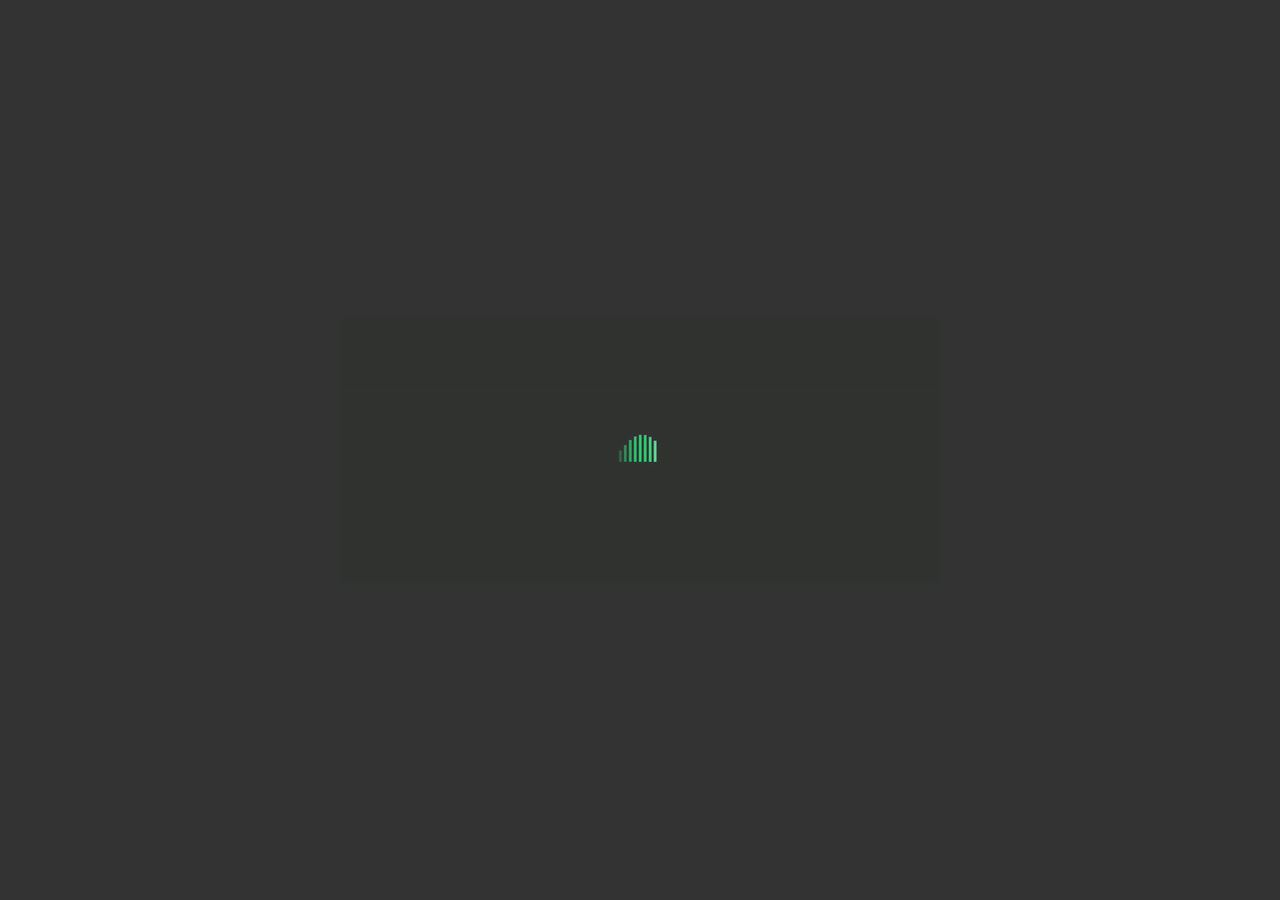
==== index.html @ a085fdb2 "Update index.html" ====
<!DOCTYPE html>
<html lang="en">

<head>
  <meta charset="UTF-8" />
  <meta name="viewport" content="width=device-width, initial-scale=1.0" />
  <meta http-equiv="X-UA-Compatible" content="ie=edge" />
  <link rel="stylesheet" href="../static/style.css" />
  <link rel="stylesheet" href="../static/bootstrap.min.css">
  <link rel="stylesheet" href="https://use.fontawesome.com/releases/v5.2.0/css/all.css">
  <title>Join Us | Dragon Gear</title>
  <style>
    h1.lg-headingb,
    h2.lg-heading,
    h3.lg-heading {
      font-size: 4rem;
      color: #fff;
    }

    .text-secondaryb {
      color: #eece1a;
    }
  </style>
</head>

<body>
  <div class="loader">
    <img src="../static/greenloader.gif" alt="Loading..." />
  </div>
  <header>
    <div class="menu-btn">
      <div class="btn-line"></div>
      <div class="btn-line"></div>
      <div class="btn-line"></div>
    </div>

    <nav class="menu">
      <div class="menu-branding">
      </div>
      <ul class="menu-nav">
        <li class="nav-item ">
          <a href="https://tiny.cc/DGhome" class="nav-link">
            Home
          </a>
        </li>
        <li class="nav-item">
          <a href="https://tiny.cc/DGabout" class="nav-link">
            About Me
          </a>
        </li>
        <li class="nav-item">
          <a href="https://tiny.cc/DGwork" class="nav-link">
            My Work
          </a>
        </li>
        <li class="nav-item" current>
          <a href="https://tiny.cc/DGcontact" class="nav-link">
            Contact Us
          </a>
        </li>
        <li class="nav-item" current>
          <a href="https://tiny.cc/DGjoinus" class="nav-link text-secondaryb">
            Contact Us
          </a>
        </li>
      </ul>
    </nav>
  </header>
  <div class="container">
    <section class="row mt-5 ">
      <div class="col-md-6 m-auto">
        <div class="text-center">
          <h1><i class="fas fa-newspaper fa-2x"></i></h1>
          <h1 class="lg-headingb">
            Join
            <span class="text-secondaryb">Us</span>
          </h1>
        </div>
        <form action="POST" data-netlify="true">
          <div class="form-group">
            <h3>First Name</h3>
            <input type="text" name="First Name" placeholder="First Name" />
          </div>
          <div class="form-group">
            <h3>Last Name</h3>
            <input type="text" name="Last Name" placeholder="Last Name" />
          </div>
          <div class="form-group">
            <h3>Email</h3>
            <input type="email" name="Email" placeholder="Your Email" />
          </div>
          <input type="submit" value="Submit" class="btn btn-primary btn-block mb-2" />
        </form>
      </div>
    </section>
  </div>

  <footer id="main-footerb">
    Copyright &copy; Dragon gear 2019
  </footer>
  <script src="./static/script.js"></script>
  <script>
    //Loader clear

    window.addEventListener("load", function () {
      const loader = document.querySelector(".loader");
      loader.className += " hidden";//class "loader hidden"
    });
  </script>
</body>

</html>
---- static/style.css ----
.menu-btn {
	position: absolute;
	z-index: 3;
	right: 35px;
	top: 35px;
	cursor: pointer;
	transition: all 0.5s ease-out; }
	.menu-btn .btn-line {
	  width: 28px;
	  height: 3px;
	  margin: 0 0 5px 0;
	  background: #fff;
	  transition: all 0.5s ease-out; }
	.menu-btn.close {
	  transform: rotate(180deg); }
	  .menu-btn.close .btn-line:nth-child(1) {
		transform: rotate(45deg) translate(5px, 5px); }
	  .menu-btn.close .btn-line:nth-child(2) {
		opacity: 0; }
	  .menu-btn.close .btn-line:nth-child(3) {
		transform: rotate(-45deg) translate(7px, -6px); }
  
  .menu {
	position: fixed;
	top: 0;
	width: 100%;
	opacity: 0.9;
	visibility: hidden; }
	.menu.show {
	  visibility: visible; }
	.menu-branding, .menu-nav {
	  display: flex;
	  flex-flow: column wrap;
	  align-items: center;
	  justify-content: center;
	  float: left;
	  width: 50%;
	  height: 100vh;
	  overflow: hidden; }
	.menu-nav {
	  margin: 0;
	  padding: 0;
	  background: #373737;
	  list-style: none;
	  transform: translate3d(0, -100%, 0);
	  transition: all 0.5s ease-out; }
	  .menu-nav.show {
		transform: translate3d(0, 0, 0); }
	.menu-branding {
	  background: #444;
	  transform: translate3d(0, 100%, 0);
	  transition: all 0.5s ease-out; }
	  .menu-branding.show {
		transform: translate3d(0, 0, 0); }
	  .menu-branding .portrait {
		width: 250px;
		height: 250px;
		background: url("../img/portrait.jpg");
		border-radius: 50%;
		border: solid 3px #eece1a; }
	.menu .nav-item {
	  transform: translate3d(600px, 0, 0);
	  transition: all 0.5s ease-out; }
	  .menu .nav-item.show {
		transform: translate3d(0, 0, 0); }
	  .menu .nav-item.current > a {
		color: #eece1a; }
	.menu .nav-link {
	  display: inline-block;
	  position: relative;
	  font-size: 30px;
	  text-transform: uppercase;
	  padding: 1rem 0;
	  font-weight: 300;
	  color: #111;
	  text-decoration: none;
	  transition: all 0.5s ease-out; }
	  .menu .nav-link:hover {
		color: #eece1a; }
  
  .nav-item:nth-child(1) {
	transition-delay: 0.1s; }
  
  .nav-item:nth-child(2) {
	transition-delay: 0.2s; }
  
  .nav-item:nth-child(3) {
	transition-delay: 0.3s; }
  
  .nav-item:nth-child(4) {
	transition-delay: 0.4s; }

* {
	box-sizing: border-box;
	margin: 0;
	padding: 0;
}

body {
	background: #444;
	font-family: Arial, Helvetica, sans-serif;
	color: #fff;
	line-height: 1.6;
}

.container {
	max-width: 650px;
	margin: 1rem auto;
	overflow: auto;
	padding: 0 2rem;
}
.message {
	text-align: center;
	padding: 5px;
	border: rgb(255, 0, 0) dotted 2px;
	margin-top: 2rem;
}

.form-group {
	margin: 1rem 0;
}

input[type='text'],
select{
	display: block;
	width: 100%;
	padding: 0.4rem;
	font-size: 1.2rem;
	border: 1px solid #ccc;
}
input[type='text'],
select{
	display: block;
	width: 100%;
	padding: 0.4rem;
	font-size: 1.2rem;
	border: 1px solid #ccc;
}

input[type='email'] {
	display: block;
	width: 100%;
	padding: 0.4rem;
	font-size: 1.2rem;
	border: 1px solid #ccc;
}

.btn {
	display: block;
	width: 100%;
	background: #333;
	color: #fff;
	padding: 10px 20px;
	border: none;
	cursor: pointer;
	outline: none;
	margin-top: 1rem;
}
h1.lg-heading,
h2.lg-heading,
h3.lg-heading {
  font-size: 4rem; }
.text-secondary {
  color: #eece1a; 
  }

#main-footerb {
	text-align: center;
	padding: 1rem;
	background: #2b2b2b;
	color: #fff;
	height: 60px; }

	.loader{
		position: fixed;
		z-index: 99;
		top: 0;
		left: 0;
		width: 100%;
		height: 100%;
		background-color: #333;
		display: flex;
		justify-content: center;
		align-items: center;
	}
	.loader.hidden{
	  animation: clear 1s;
	  animation-fill-mode: forwards;
	}
  
	@keyframes clear{
		100% {
		  opacity: 100%;
		  visibility: hidden;
		}
  
	}
  
	::-webkit-scrollbar{
	  background: linear-gradient(125deg, #22222202,#333,#515151);
	  border:#dddf; 
	}
	::-webkit-scrollbar-track{
	  box-shadow: #00000070;
	  border-radius: 10%;
	  border:#dddf;  
	}
  ::-webkit-scrollbar-thumb{
	  background: #222222; 
  }
  @media screen and (max-width: 768px) {
	main {
	  align-items: center;
	  text-align: center; }
	  main .lg-heading {
		line-height: 1;
		margin-bottom: 1rem; }
	ul.menu-nav,
	div.menu-branding {
	  float: none;
	  width: 100%;
	  min-height: 0; }
	  ul.menu-nav.show,
	  div.menu-branding.show {
		transform: translate3d(0, 0, 0); }
	.menu-nav {
	  height: 75vh;
	  transform: translate3d(-100%, 0, 0);
	  font-size: 24px; }
	.menu-branding {
	  height: 25vh;
	  transform: translate3d(100%, 0, 0); }
	  .menu-branding  .portrait {
		background: url("../img/portrait_small.jpg");
		width: 150px;
		height: 150px; }}
		.current{
			color: #eece1a;
		}
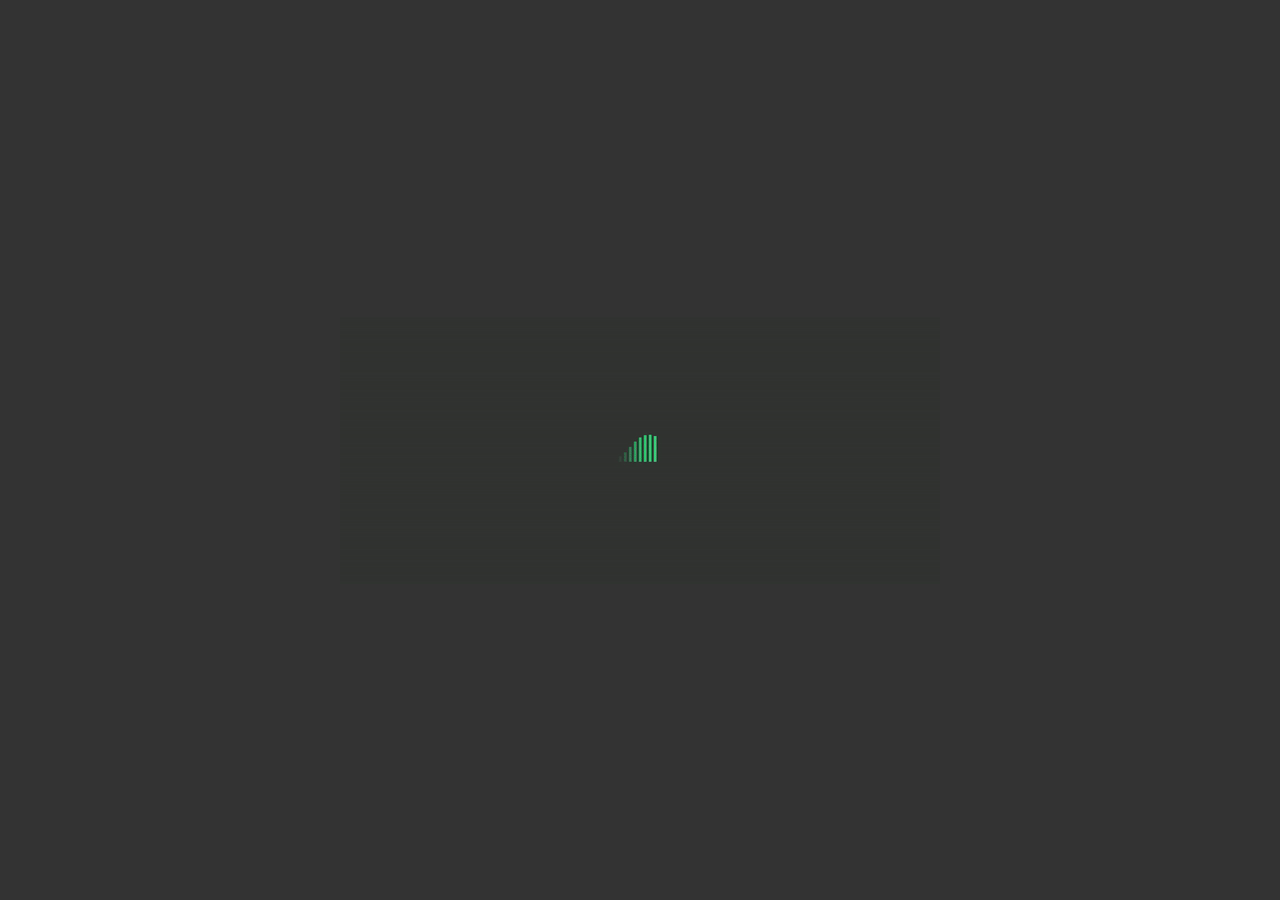
==== commit 7ad54dff: "Update index.html" ====
--- a/index.html
+++ b/index.html
@@ -95,7 +95,7 @@
     </section>
   </div>
 
-  <footer id="main-footerb">
+  <footer id="main-footerb" class="mt-1">
     Copyright &copy; Dragon gear 2019
   </footer>
   <script src="./static/script.js"></script>
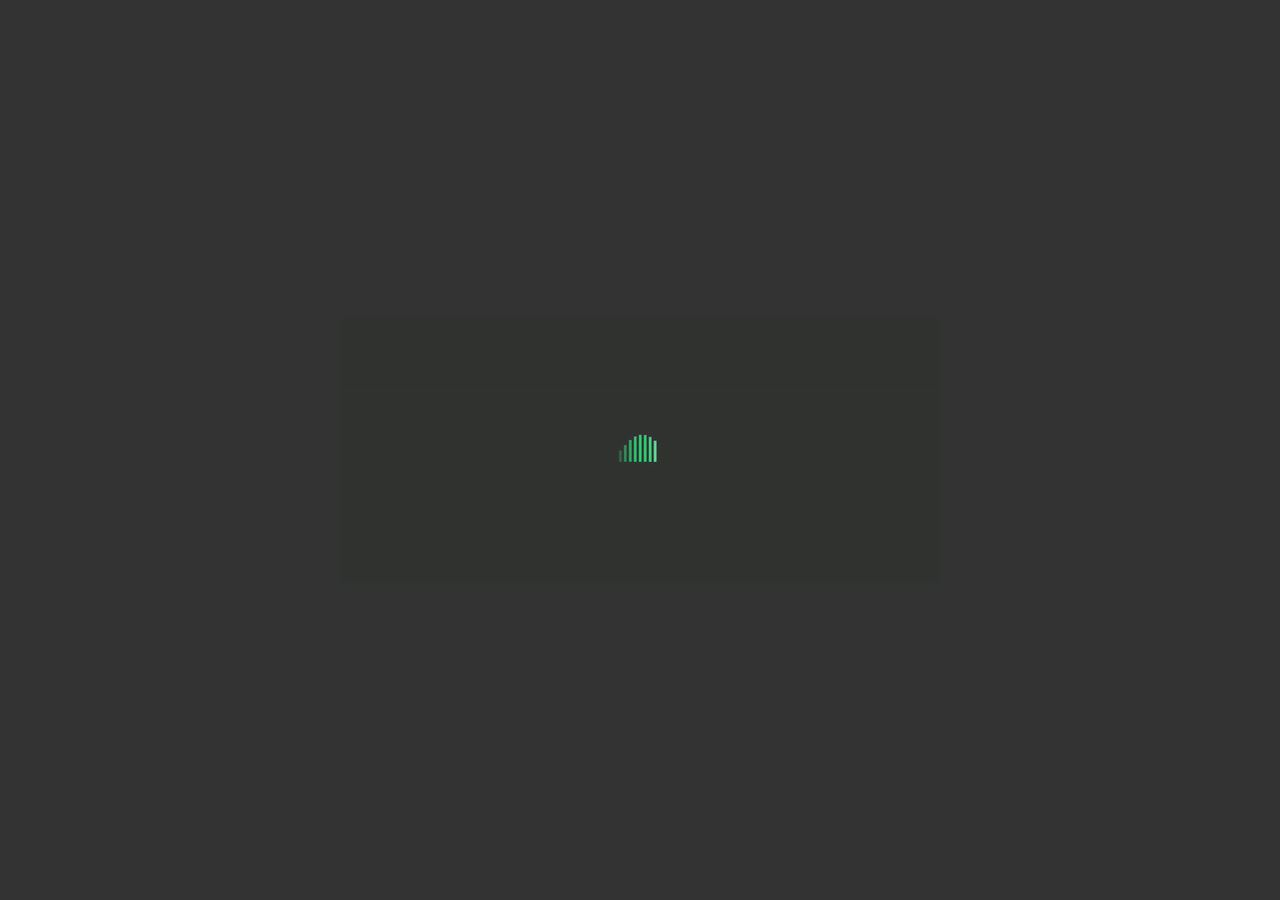
==== commit db714b1d: "Update index.html" ====
--- a/index.html
+++ b/index.html
@@ -5,6 +5,7 @@
   <meta charset="UTF-8" />
   <meta name="viewport" content="width=device-width, initial-scale=1.0" />
   <meta http-equiv="X-UA-Compatible" content="ie=edge" />
+  <link rel="icon" href="./static/drawing.png" type="image/png" sizes="30x30">
   <link rel="stylesheet" href="../static/style.css" />
   <link rel="stylesheet" href="../static/bootstrap.min.css">
   <link rel="stylesheet" href="https://use.fontawesome.com/releases/v5.2.0/css/all.css">
@@ -38,23 +39,23 @@
       <div class="menu-branding">
       </div>
       <ul class="menu-nav">
-        <li class="nav-item ">
-          <a href="https://tiny.cc/DGhome" class="nav-link">
+        <li class="nav-item text-white">
+          <a href="https://tiny.cc/DGhome" class="nav-link text-white">
             Home
           </a>
         </li>
         <li class="nav-item">
-          <a href="https://tiny.cc/DGabout" class="nav-link">
+          <a href="https://tiny.cc/DGabout" class="nav-link text-white">
             About Me
           </a>
         </li>
         <li class="nav-item">
-          <a href="https://tiny.cc/DGwork" class="nav-link">
+          <a href="https://tiny.cc/DGwork" class="nav-link text-white">
             My Work
           </a>
         </li>
         <li class="nav-item" current>
-          <a href="https://tiny.cc/DGcontact" class="nav-link">
+          <a href="https://tiny.cc/DGcontact" class="nav-link text-white">
             Contact Us
           </a>
         </li>
@@ -89,13 +90,13 @@
             <h3>Email</h3>
             <input type="email" name="Email" placeholder="Your Email" />
           </div>
-          <input type="submit" value="Submit" class="btn btn-primary btn-block mb-2" />
+          <input type="submit" value="Submit" class="btn btn-primary btn-block mb-3" />
         </form>
       </div>
     </section>
   </div>
 
-  <footer id="main-footerb" class="mt-1">
+  <footer id="main-footerb">
     Copyright &copy; Dragon gear 2019
   </footer>
   <script src="./static/script.js"></script>
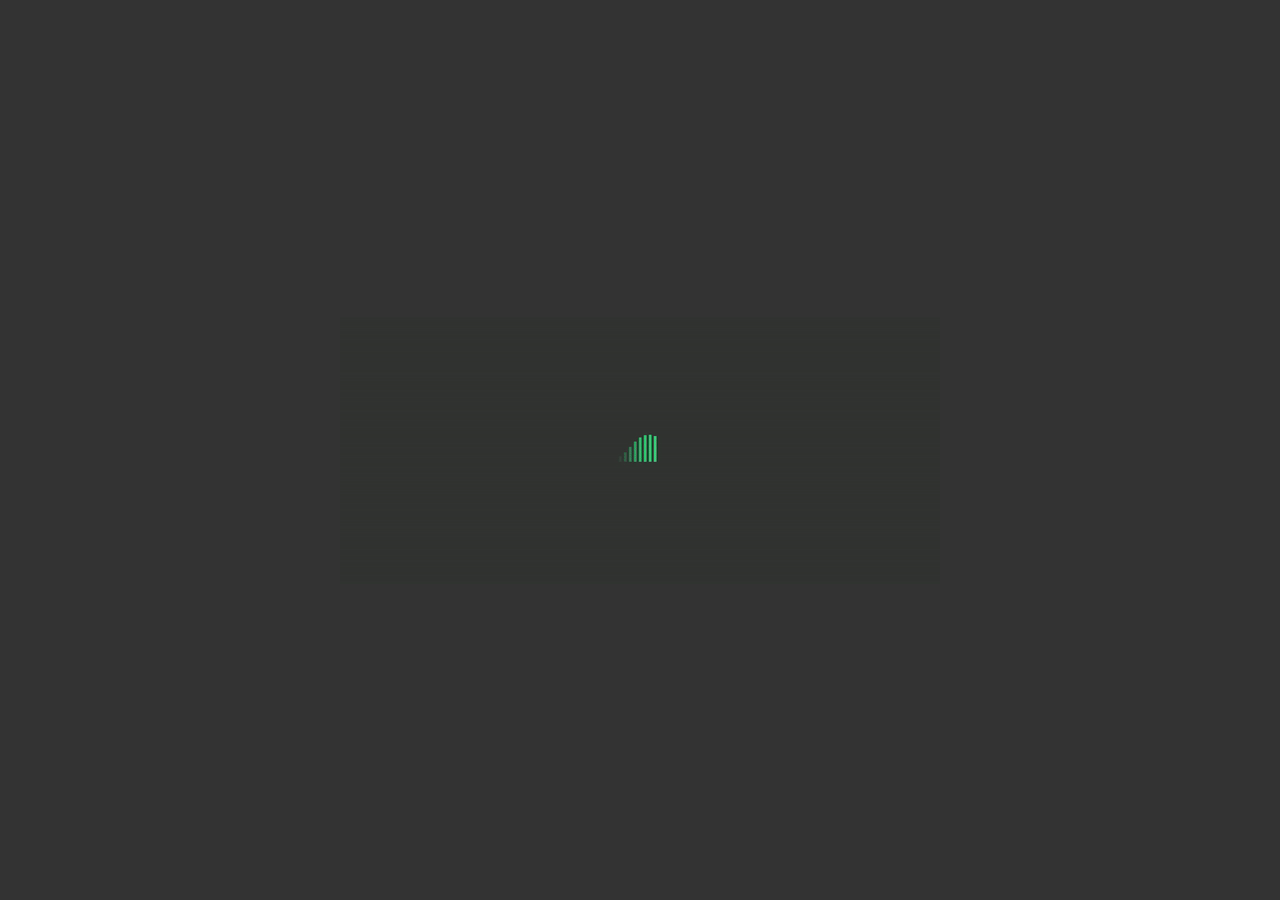
==== commit 1b7dce12: "Update index.html" ====
--- a/index.html
+++ b/index.html
@@ -54,13 +54,13 @@
             My Work
           </a>
         </li>
-        <li class="nav-item" current>
+        <li class="nav-item">
           <a href="https://tiny.cc/DGcontact" class="nav-link text-white">
             Contact Us
           </a>
         </li>
-        <li class="nav-item" current>
-          <a href="https://tiny.cc/DGjoinus" class="nav-link text-secondaryb">
+        <li class="nav-item current" current>
+          <a href="https://tiny.cc/DGjoinus" class="nav-link text-secondaryb current">
             Contact Us
           </a>
         </li>
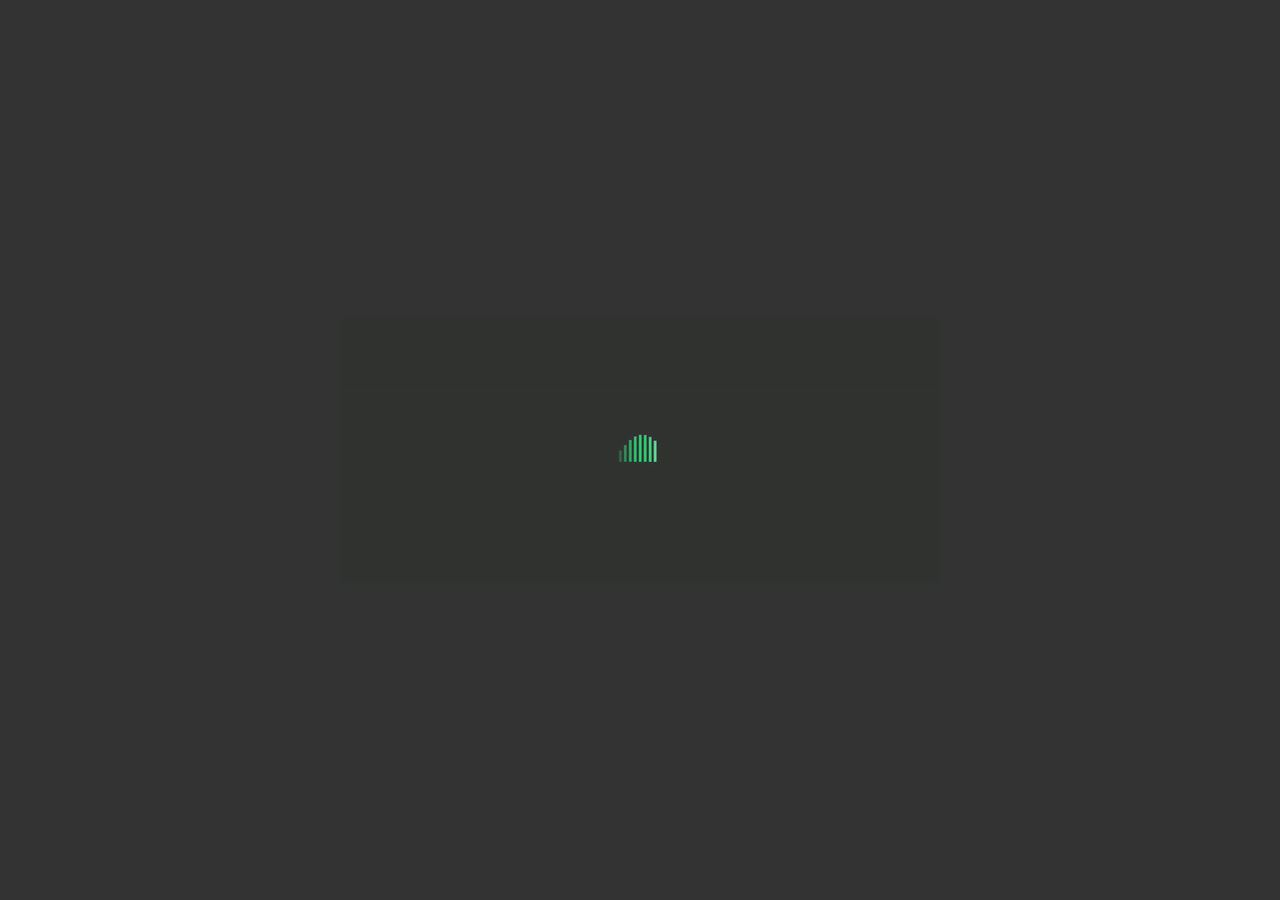
==== commit 87d88c7a: "Update index.html" ====
--- a/index.html
+++ b/index.html
@@ -60,8 +60,8 @@
           </a>
         </li>
         <li class="nav-item current" current>
-          <a href="https://tiny.cc/DGjoinus" class="nav-link text-secondaryb current">
-            Contact Us
+          <a href="https://tiny.cc/DGjoinus" class="nav-link text-secondaryb current text-white">
+            Join Us
           </a>
         </li>
       </ul>
